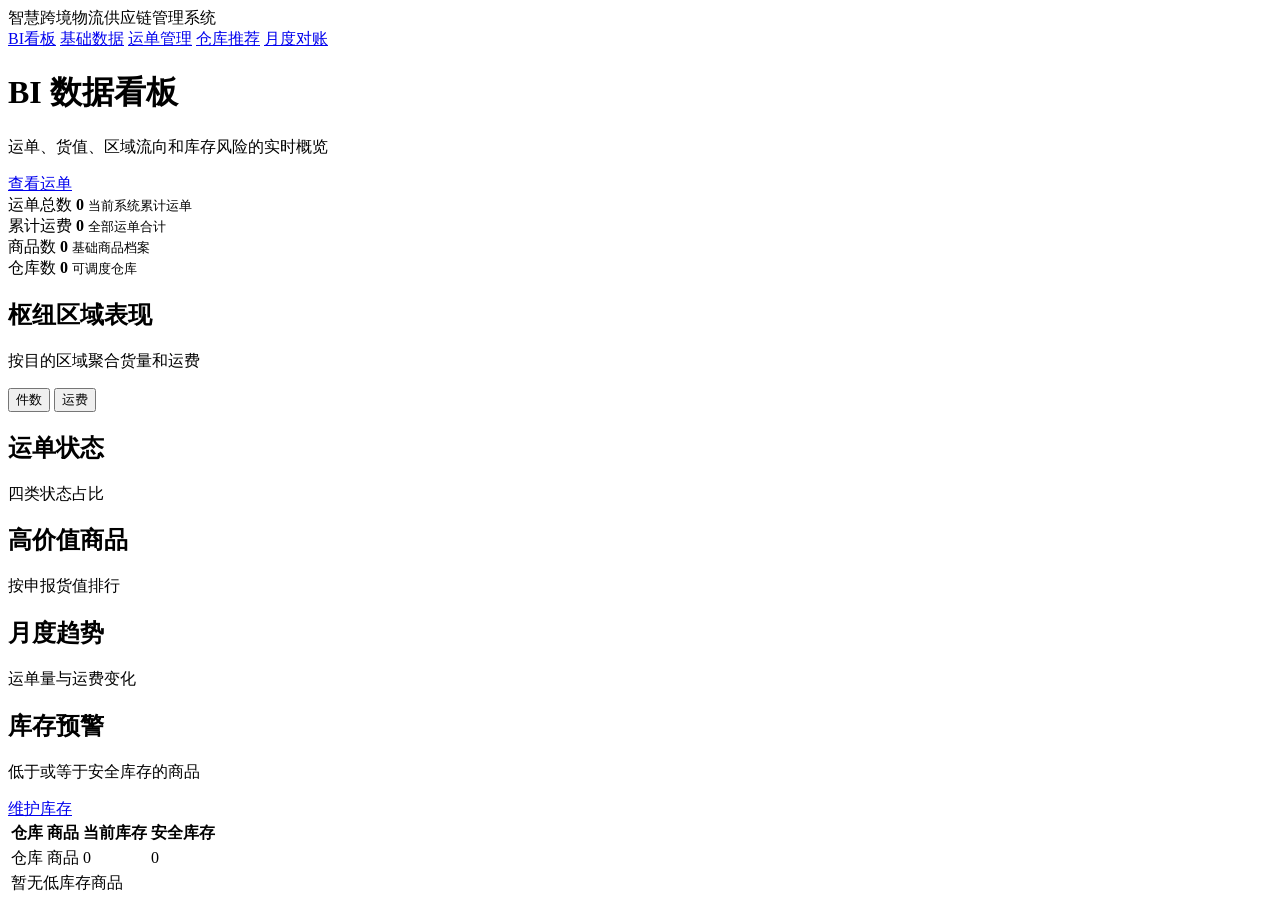
==== src/main/resources/templates/index.html @ f8fc7d78 "first commit" ====
<!doctype html>
<html lang="zh-CN" xmlns:th="http://www.thymeleaf.org">
<head>
    <meta charset="UTF-8">
    <meta name="viewport" content="width=device-width, initial-scale=1">
    <title>物流管理系统 - BI看板</title>
    <link rel="stylesheet" href="/app.css">
</head>
<body>
<header class="topbar">
    <div class="brand">智慧跨境物流供应链管理系统</div>
    <nav class="nav">
        <a href="/">BI看板</a>
        <a href="/master/regions">基础数据</a>
        <a href="/waybills">运单管理</a>
        <a href="/recommendations">仓库推荐</a>
        <a href="/reports/monthly">月度对账</a>
    </nav>
</header>
<main class="container dashboard">
    <div class="page-heading">
        <div>
            <h1 class="page-title">BI 数据看板</h1>
            <p class="page-subtitle">运单、货值、区域流向和库存风险的实时概览</p>
        </div>
        <a class="button secondary" href="/waybills">查看运单</a>
    </div>

    <section class="metric-grid">
        <div class="metric metric-blue">
            <span class="muted">运单总数</span>
            <strong th:text="${overview.waybillCount}">0</strong>
            <small>当前系统累计运单</small>
        </div>
        <div class="metric metric-green">
            <span class="muted">累计运费</span>
            <strong th:text="${overview.freightTotal}">0</strong>
            <small>全部运单合计</small>
        </div>
        <div class="metric metric-gold">
            <span class="muted">商品数</span>
            <strong th:text="${overview.goodsCount}">0</strong>
            <small>基础商品档案</small>
        </div>
        <div class="metric metric-red">
            <span class="muted">仓库数</span>
            <strong th:text="${overview.warehouseCount}">0</strong>
            <small>可调度仓库</small>
        </div>
    </section>

    <section class="dashboard-grid">
        <div class="panel chart-panel chart-panel-wide">
            <div class="panel-head">
                <div>
                    <h2>枢纽区域表现</h2>
                    <p>按目的区域聚合货量和运费</p>
                </div>
                <div class="segmented" data-region-mode>
                    <button type="button" class="active" data-mode="quantity">件数</button>
                    <button type="button" data-mode="freight">运费</button>
                </div>
            </div>
            <div class="chart-canvas" id="regionChart"></div>
        </div>

        <div class="panel chart-panel">
            <div class="panel-head">
                <div>
                    <h2>运单状态</h2>
                    <p>四类状态占比</p>
                </div>
            </div>
            <div class="chart-canvas compact" id="statusChart"></div>
            <div class="chart-legend" id="statusLegend"></div>
        </div>

        <div class="panel chart-panel">
            <div class="panel-head">
                <div>
                    <h2>高价值商品</h2>
                    <p>按申报货值排行</p>
                </div>
            </div>
            <div class="chart-canvas tall" id="goodsChart"></div>
        </div>

        <div class="panel chart-panel">
            <div class="panel-head">
                <div>
                    <h2>月度趋势</h2>
                    <p>运单量与运费变化</p>
                </div>
            </div>
            <div class="chart-canvas tall" id="trendChart"></div>
        </div>
    </section>

    <section class="panel table-panel">
        <div class="panel-head">
            <div>
                <h2>库存预警</h2>
                <p>低于或等于安全库存的商品</p>
            </div>
            <a class="button secondary" href="/master/inventory">维护库存</a>
        </div>
        <table>
            <thead><tr><th>仓库</th><th>商品</th><th>当前库存</th><th>安全库存</th></tr></thead>
            <tbody>
            <tr th:each="row : ${lowInventory}">
                <td th:text="${row.warehouse_name}">仓库</td>
                <td th:text="${row.goods_name}">商品</td>
                <td th:text="${row.quantity}">0</td>
                <td th:text="${row.safety_stock}">0</td>
            </tr>
            <tr th:if="${#lists.isEmpty(lowInventory)}"><td colspan="4">暂无低库存商品</td></tr>
            </tbody>
        </table>
    </section>
</main>

<script th:inline="javascript">
    window.dashboardData = {
        regionVolumes: /*[[${regionVolumes}]]*/ [],
        topGoods: /*[[${topGoods}]]*/ [],
        statusDistribution: /*[[${statusDistribution}]]*/ [],
        monthlyTrend: /*[[${monthlyTrend}]]*/ []
    };
</script>
<script src="/dashboard.js"></script>
</body>
</html>
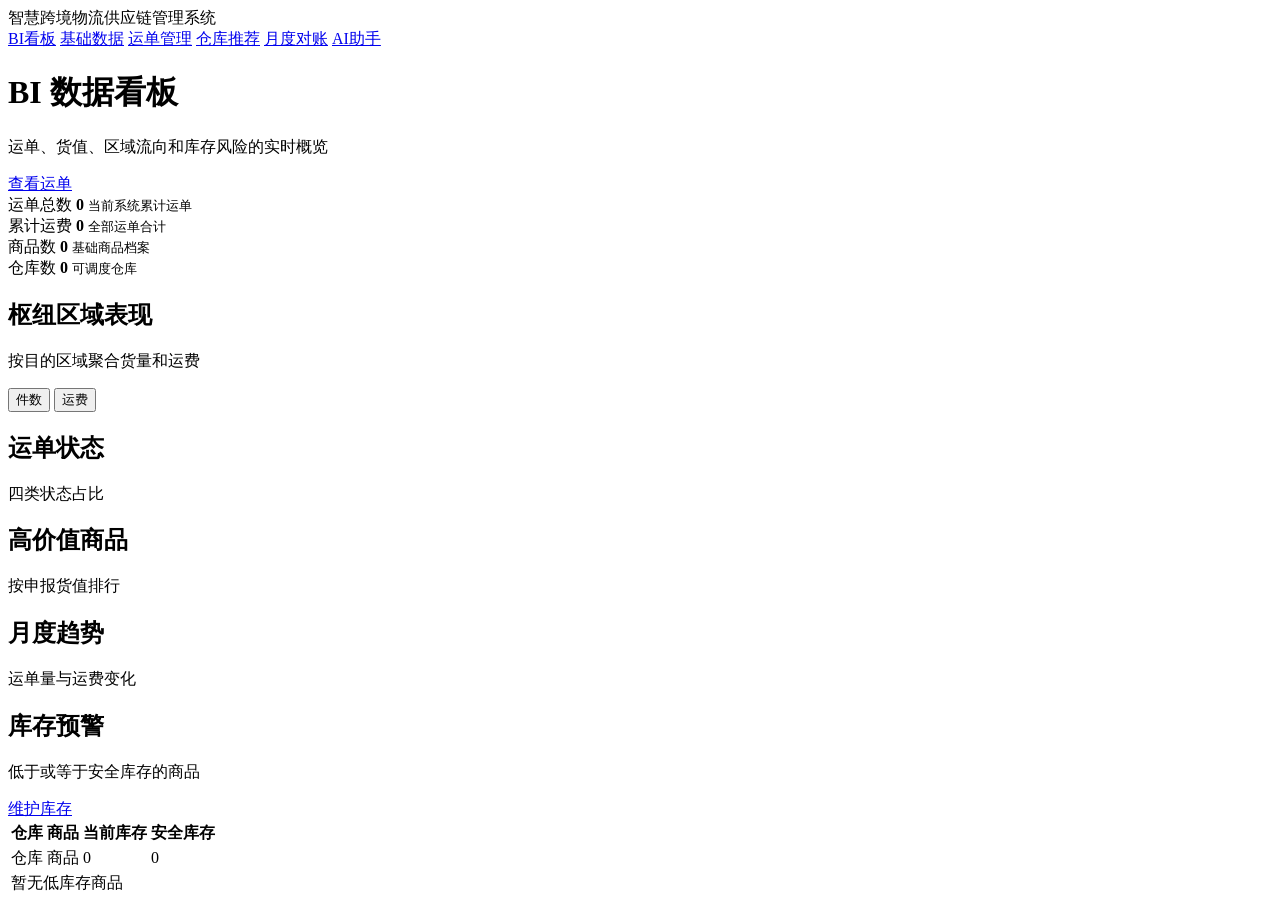
==== commit b3e1644f: "代码的优化" ====
--- a/src/main/resources/templates/index.html
+++ b/src/main/resources/templates/index.html
@@ -15,6 +15,7 @@
         <a href="/waybills">运单管理</a>
         <a href="/recommendations">仓库推荐</a>
         <a href="/reports/monthly">月度对账</a>
+        <a href="/ai">AI助手</a>
     </nav>
 </header>
 <main class="container dashboard">
@@ -75,6 +76,9 @@
             <div class="chart-legend" id="statusLegend"></div>
         </div>
 
+    </section>
+
+    <section class="chart-split">
         <div class="panel chart-panel">
             <div class="panel-head">
                 <div>
@@ -85,7 +89,7 @@
             <div class="chart-canvas tall" id="goodsChart"></div>
         </div>
 
-        <div class="panel chart-panel">
+        <div class="panel chart-panel trend-panel">
             <div class="panel-head">
                 <div>
                     <h2>月度趋势</h2>
